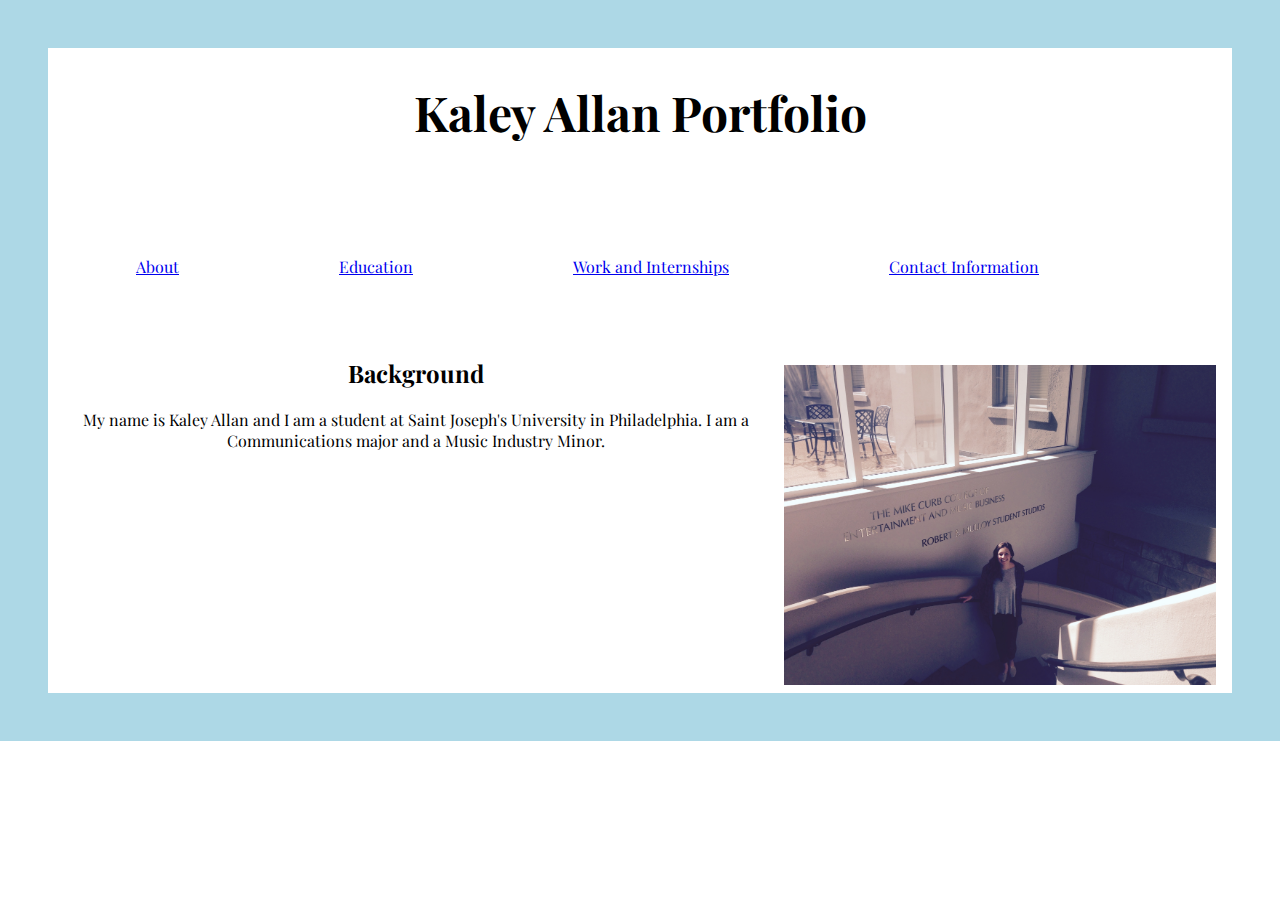
==== index.html @ a9b869dc "added borders and fonts" ====
<!DOCTYPE HTML>
<html>
<head>


<title> Kaley Allan Portfolio </title>
<meta charset="utf-8"/>


<link href='http://fonts.googleapis.com/css?family=Playfair+Display' rel='stylesheet' type='text/css'>

<link rel="stylesheet" href="style.css">


<h1> Kaley Allan Portfolio</h1>


</head>

<body>

<div class="navigationbar">
<a href="About.html">About</a>
</div>
<div class="navigationbar">
<a href="Education.html">Education</a>
</div>
<div class="navigationbar">
<a href="work and internships.html">Work and Internships</a>
</div>
<div class="navigationbar">
<a href="contactinfo.html">Contact Information</a>
</div>
<img src="self.jpg">

<div class="Background">
<h2> Background</h2>
</p>
<p>
My name is Kaley Allan and I am a student at Saint Joseph's University in Philadelphia. I am a Communications major and a Music Industry Minor. 
</p>
</div>



</body>



</html>
---- style.css ----
body{
	background-color: white;
	font-family: 'Raleway', sans-serif;
	
	
}

h1{
	text-align: center;
	font-family: 'Playfair Display', serif;
	font-size: 300%;
	
	
}

h2{
	font-family: 'Playfair Display', serif;
	
}

p{
	font-family: 'Playfair Display', serif;
	
}

img{
	margin:.5em;
	height:20em;
	width:27em;
	float:right;
	clear:both;
	
	
}

html{
	border:solid;
	border-color:lightblue;
	border-width:3em;
}



.navigationbar{
	float:left;
	margin:3em;
	padding:2em;
	font-family: 'Playfair Display', serif;
	
	
	
}

.Background{
	clear:left;
	text-align:center;
	font-family: 'Playfair Display', serif;
	
}
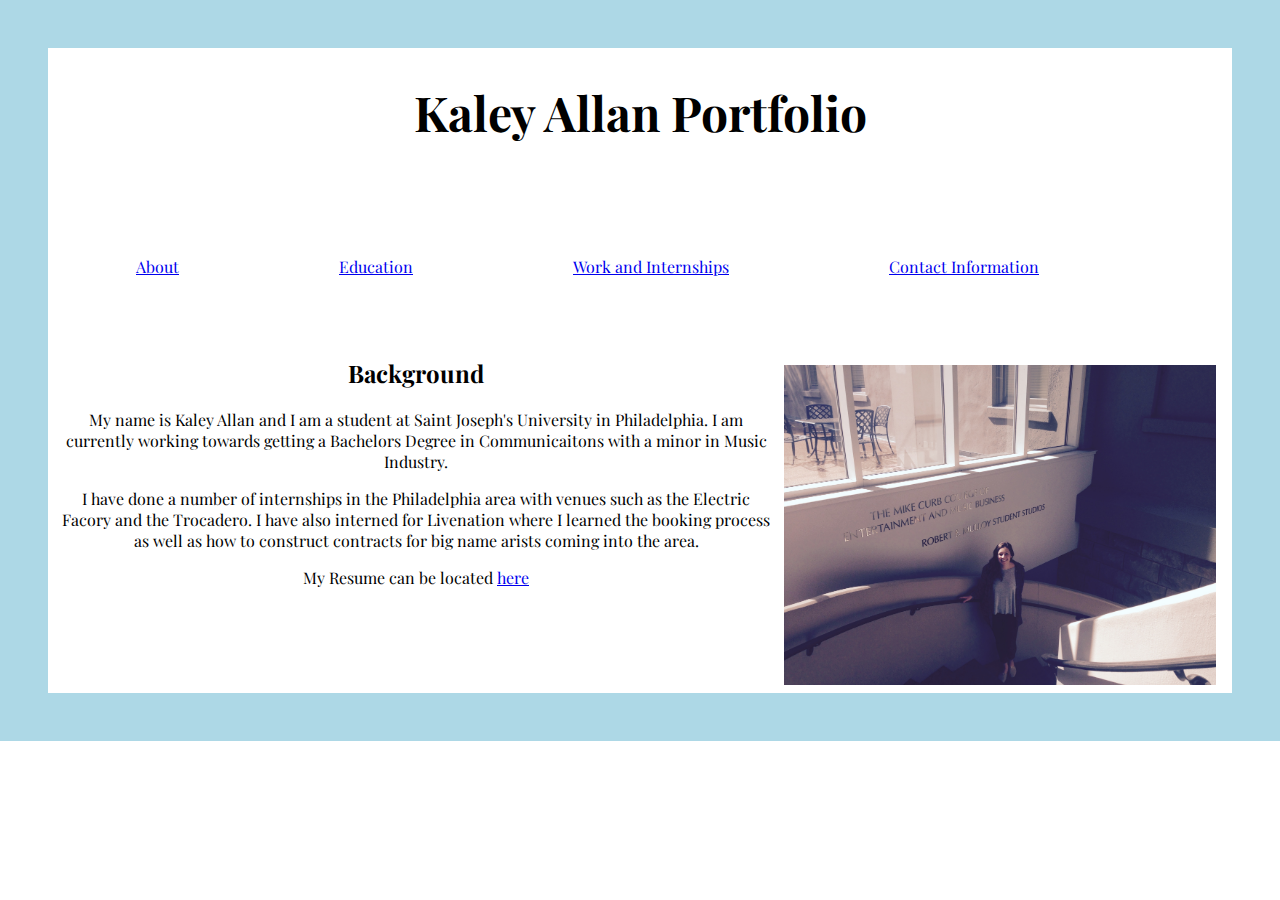
==== commit a5ddbe1c: "Added bio and picture" ====
--- a/index.html
+++ b/index.html
@@ -37,8 +37,16 @@
 <h2> Background</h2>
 </p>
 <p>
-My name is Kaley Allan and I am a student at Saint Joseph's University in Philadelphia. I am a Communications major and a Music Industry Minor. 
+My name is Kaley Allan and I am a student at Saint Joseph's University in Philadelphia. 
+I am currently working towards getting a Bachelors Degree in Communicaitons with a minor in Music Industry. 
 </p>
+
+<p>
+I have done a number of internships in the Philadelphia area with venues such as the Electric Facory and the Trocadero.
+I have also interned for Livenation where I learned the booking process as well as how to construct contracts for big name arists coming into the area. 
+</p>
+
+<P> My Resume can be located <a href="Resume.docx">here</a>
 </div>
 
 
--- a/style.css
+++ b/style.css
@@ -63,3 +63,4 @@
 
 
 
+
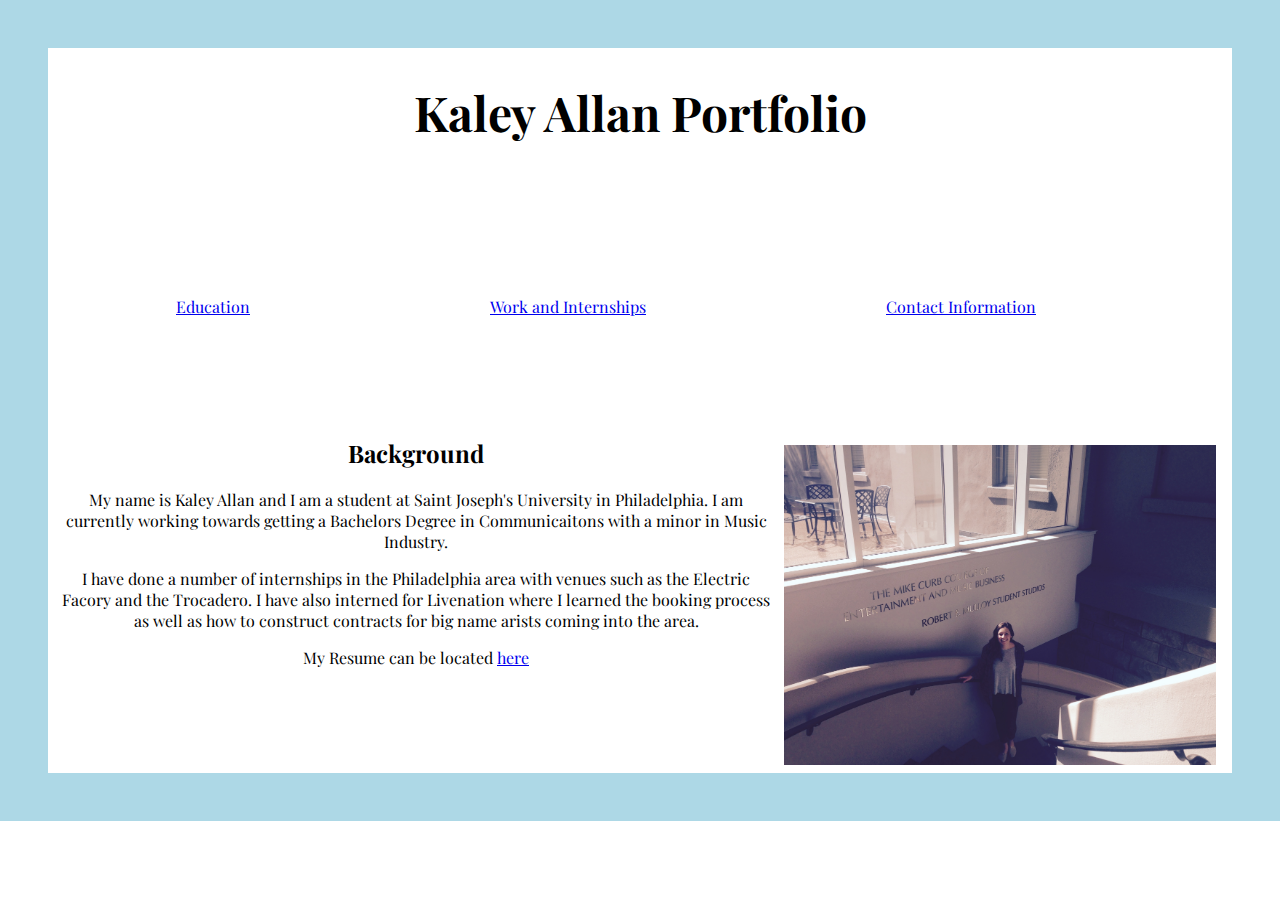
==== commit 58766b8f: "finished site" ====
--- a/index.html
+++ b/index.html
@@ -19,9 +19,7 @@
 
 <body>
 
-<div class="navigationbar">
-<a href="About.html">About</a>
-</div>
+
 <div class="navigationbar">
 <a href="Education.html">Education</a>
 </div>
@@ -31,7 +29,10 @@
 <div class="navigationbar">
 <a href="contactinfo.html">Contact Information</a>
 </div>
+
+<div class="kaley">
 <img src="self.jpg">
+</div>
 
 <div class="Background">
 <h2> Background</h2>
--- a/style.css
+++ b/style.css
@@ -46,7 +46,7 @@
 .navigationbar{
 	float:left;
 	margin:3em;
-	padding:2em;
+	padding:4.5em;
 	font-family: 'Playfair Display', serif;
 	
 	
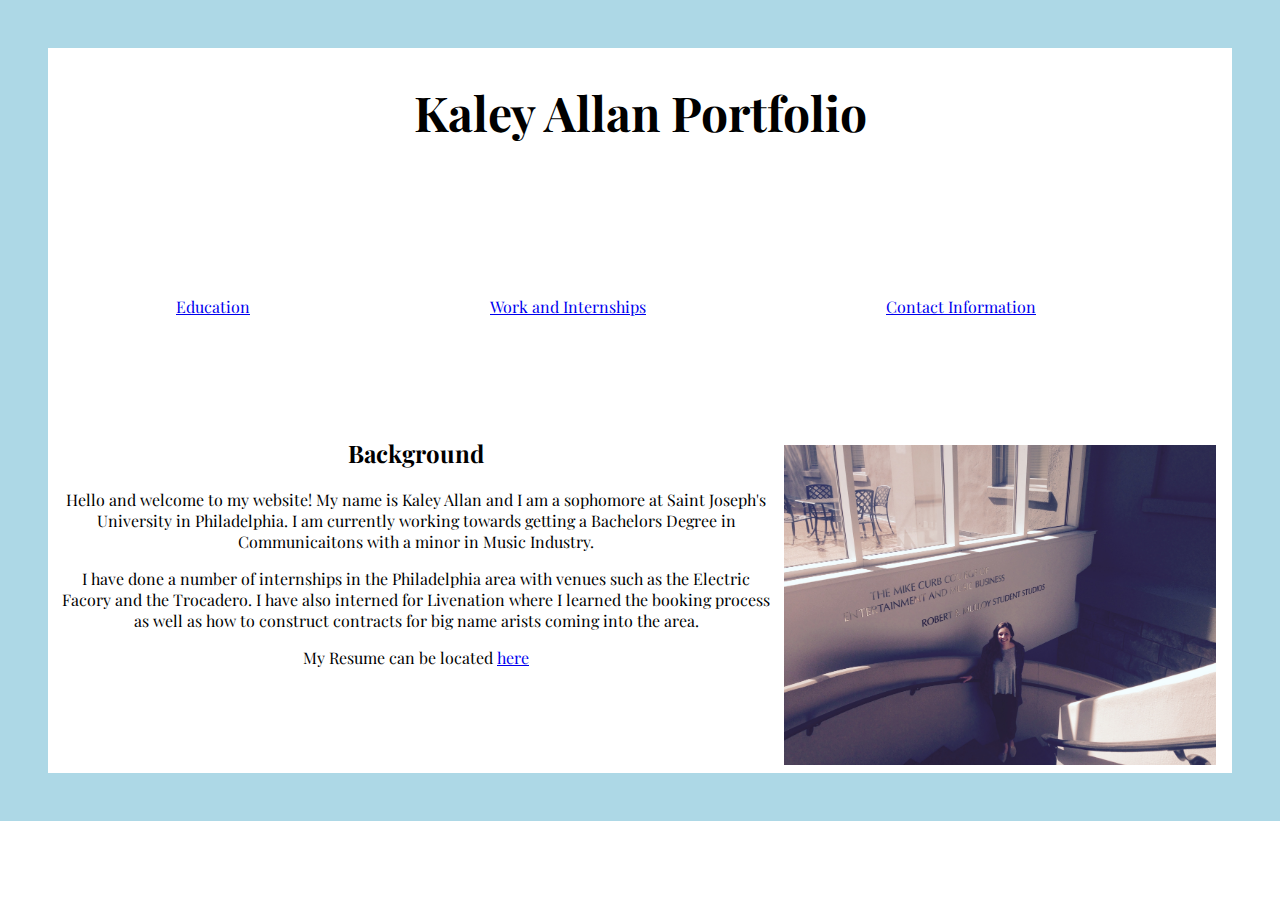
==== commit c27cd0c1: "added words" ====
--- a/index.html
+++ b/index.html
@@ -38,7 +38,7 @@
 <h2> Background</h2>
 </p>
 <p>
-My name is Kaley Allan and I am a student at Saint Joseph's University in Philadelphia. 
+Hello and welcome to my website! My name is Kaley Allan and I am a sophomore at Saint Joseph's University in Philadelphia. 
 I am currently working towards getting a Bachelors Degree in Communicaitons with a minor in Music Industry. 
 </p>
 
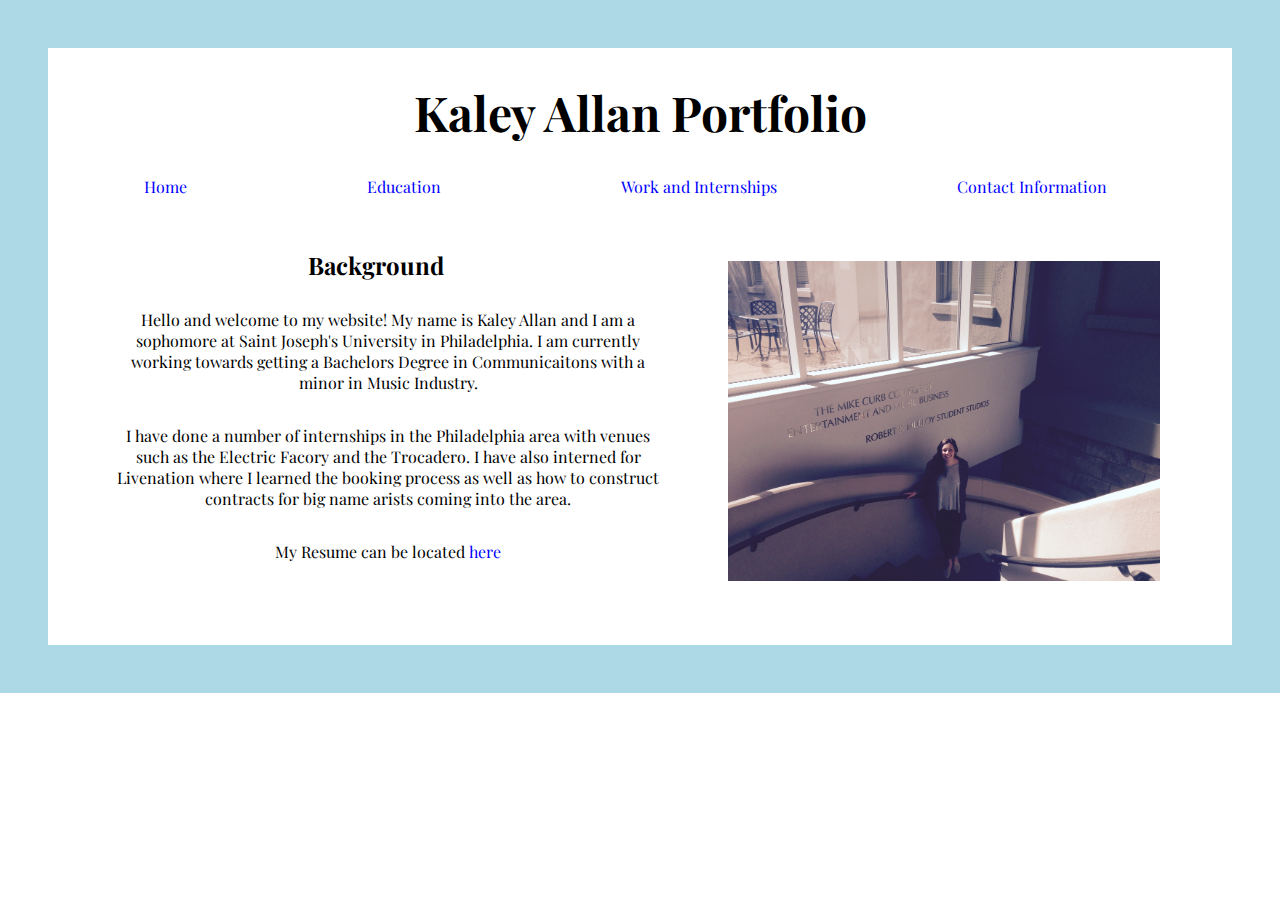
==== commit 135630ef: "added divs and properties" ====
--- a/index.html
+++ b/index.html
@@ -21,7 +21,10 @@
 
 
 <div class="navigationbar">
-<a href="Education.html">Education</a>
+<a href="index.html">Home</a>
+</div>
+<div class="navigationbar">
+<a href="education.html">Education</a>
 </div>
 <div class="navigationbar">
 <a href="work and internships.html">Work and Internships</a>
@@ -30,13 +33,14 @@
 <a href="contactinfo.html">Contact Information</a>
 </div>
 
+
 <div class="kaley">
 <img src="self.jpg">
 </div>
 
 <div class="Background">
 <h2> Background</h2>
-</p>
+
 <p>
 Hello and welcome to my website! My name is Kaley Allan and I am a sophomore at Saint Joseph's University in Philadelphia. 
 I am currently working towards getting a Bachelors Degree in Communicaitons with a minor in Music Industry. 
--- a/style.css
+++ b/style.css
@@ -22,11 +22,17 @@
 
 p{
 	font-family: 'Playfair Display', serif;
+	padding:.5em;
+	margin:1em;
+	
 	
 }
 
+
+
 img{
-	margin:.5em;
+	margin:1em;
+	padding:3em;
 	height:20em;
 	width:27em;
 	float:right;
@@ -44,12 +50,20 @@
 
 
 .navigationbar{
-	float:left;
-	margin:3em;
-	padding:4.5em;
+	display:inline;
+	margin:2em;
+	padding:3.5em;
 	font-family: 'Playfair Display', serif;
+	color:blue;
 	
 	
+	
+	
+}
+
+a{
+	text-decoration:none;
+	color:blue;
 	
 }
 
@@ -57,10 +71,14 @@
 	clear:left;
 	text-align:center;
 	font-family: 'Playfair Display', serif;
+	margin:1em;
+	padding:1em;
 	
+}
+
+.internship{
+	display:block;
 }
 
 
 
-
-
